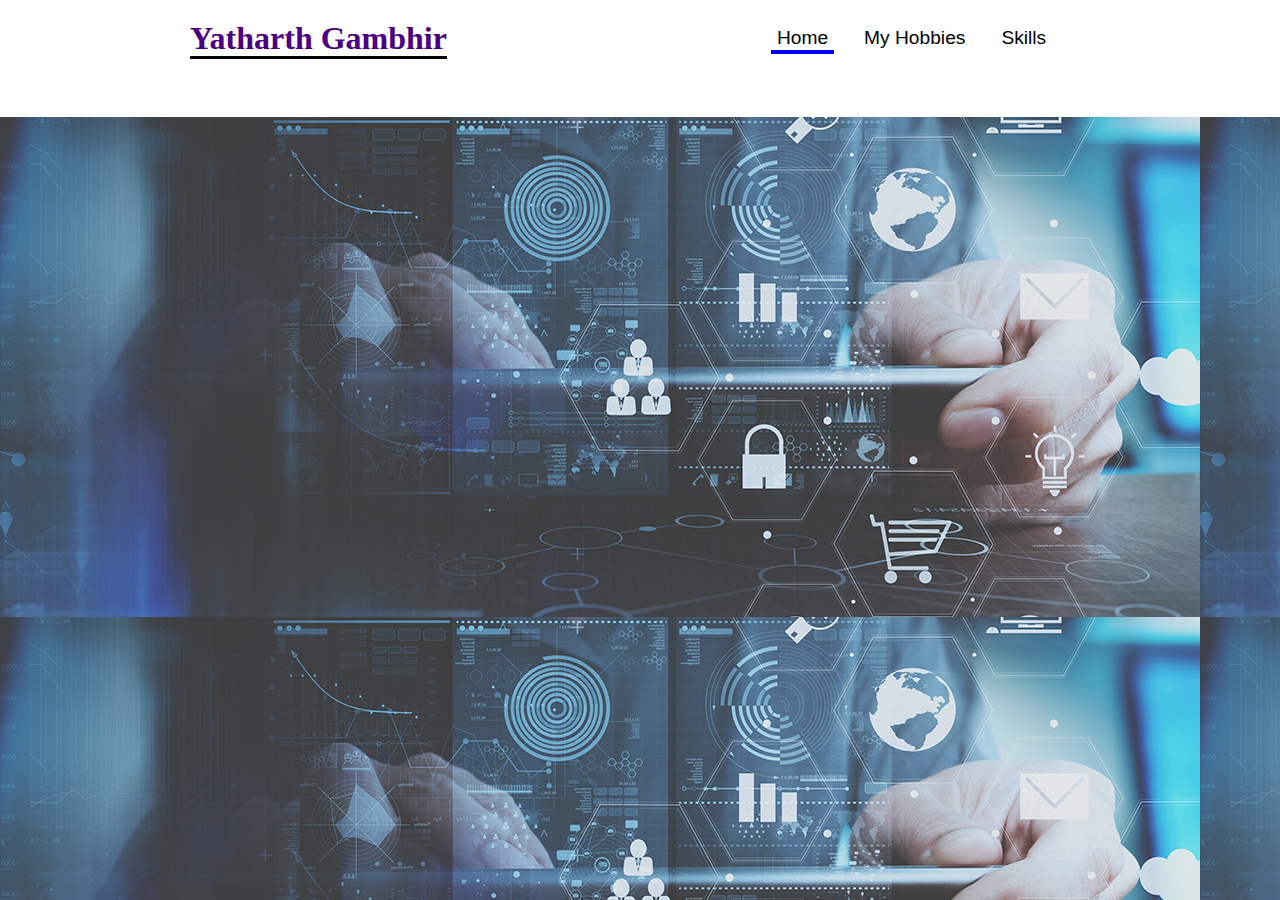
==== index.html @ 62915dd5 "Update index.html" ====
<html>
    <head>
<title>GDSC TASK</title>
<link rel="stylesheet" type="text/css" href="GD1.css">

    </head>
    
    
<body>
    <div id ="j">
        <div id="k">
         <span id="a">Yatharth Gambhir</span>
         <button id="m" class="q">Home</button>
       <button class="t q" id="zm">My Hobbies</button>
       <button class="t q" id="zx">Skills</button>
        </div> 
        </div>


<div id="cl">

 <div id="v">
      <div class="w">
    <div class="p"> Eager to learn<br>and always up for a challenge</div>
   <div class="f si">My name is Yatharth Gambhir<br> and I am pursuing ICE from NSUT,<br>I have maintained good academic <br> performance along with a decent<br> streak as a sportsman</div>
   <div class="f"><a href="T1.html"><button  class="h">My Hobbies</button></a>
    <a href="T2.html"><button  class="h">Skills</button></a></div>
    <div id="sc">My Projects</div>
    <div class="dc"><a href="projectjavascript.html" class="eq">1.Reaction Tester</a></div>
    <div class="dc"><a href="codeplayer.html" class="eq">2.Code Tester</a></div>
        
        </div>
     <div  id="o"><img src="myimg.jpeg" class="z">
    </div>   
</div>
</div>
 
</div>
<script type="text/javascript">
    var s=`<div class="pq">My Hobbies</div>
        <div style="float: left; margin-right: 80px; margin-left: 150px; margin-top:100px" class="fc"><img src="COMPIMG.png" class="o"><br><span style="margin-left: 17px;font-weight: bold;">Coding</span></div> 
        
        <div style="float: left; margin-right:70px" class="bv"><img src="tennisimg.png" class="o"><br><span style="margin-left: 3px;font-weight: bold;">Watching Tennis</span></div> 
        
        <div style="float: left; margin-right: 70px" class="bv"><img src="youimg.png" class="o"><br><span style="margin-left: 4px;font-weight: bold;">Surfing Youtube</span></div> 
        
        <div style="float: left; margin-right: 70px ;margin-top:100px" class="fc"><img src="podimg.png" class="o"><br><span style="margin-left: 4px;font-weight: bold;">Listening Podcasts</span></div> 
         `
                 
        
document.getElementById("zm").onclick=function(){
    document.getElementById("v").innerHTML= s
    document.getElementById("cl").style.backgroundImage="url('bgi.jpg')"
    t=1
    c()
}

var j=`    <div class="w">
    <div class="p"> Eager to learn<br>and always up for a challenge</div>
   <div class="f si">My name is Yatharth Gambhir<br> and I am pursuing ICE from NSUT,<br>I have maintained good academic <br> performanve along with maintaining a<br> streak as a sportsman</div>
   <div class="f"><a href="T1.html"><button  class="h">My Hobbies</button></a>
    <a href="T2.html"><button  class="h">Skills</button></a></div>
    <div id="sc">My Projects</div>
    <div class="dc"><a href="projectjavascript.html" class="eq">Reaction Tester</a></div>
    <div class="dc"><a href="codeplayer.html" class="eq">Code Tester</a></div>
        
        </div>
     <div class="w" id="o"><img src="myimg.jpeg" class="z">
    </div>     `
    document.getElementById("m").onclick=function(){
        document.getElementById("v").innerHTML= j
        document.getElementById("cl").style.backgroundImage="url('fri.jpg')"
        t=0
        c()
    }

    var k=`<div class="pq">Skills</div>
    <div><span class="oa">HTML</span>
    <div class="u">
        <div id="e"></div>
    </div>
    </div>
    <div><span class="oa">CSS</span>
    <div class="u">
        <div id="y"></div>
    </div></div>
    <div><span class="oa">JAVASCRIPT</span>
    <div class="u">
        <div id="s"></div>
    </div></div>`
        document.getElementById("zx").onclick=function(){
        document.getElementById("v").innerHTML= k
            document.getElementById("cl").style.backgroundImage="url('wcr1Kl.jpg')"
            t=2
         c()}
var t=0
function c(){
      if(t==0){
          document.getElementById("m").style.borderBottom="4px solid blue"
          document.getElementById("zm").style.borderBottom="none"
          document.getElementById("zx").style.borderBottom="none"
      }
      if(t==1){
          document.getElementById("zm").style.borderBottom="4px solid blue"
          document.getElementById("zx").style.borderBottom="none"
          document.getElementById("m").style.borderBottom="none"
      }
      if(t==2){
          document.getElementById("zx").style.borderBottom="4px solid blue"
          document.getElementById("m").style.borderBottom="none"
          document.getElementById("zm").style.borderBottom="none"

      }
    }

</script>
</body>


</html>
---- GD1.css ----
body{margin: 0;padding: 0;}    
       #j{background-color: white; height: 13%; width:100%;position: sticky;top: 0;}
    #k{width:900px;margin: 0 auto;}
    #a{font-weight:bold;font-size: 200%; position: relative;top:20px;color: #4b0082;border-bottom:3px solid black}
    .q{color:white; border: none ; background-color:white; color: black;}
    .q:hover{background-color: blue;}
    #m{margin-left: 320px; position: relative;top: 15px; font-size: 120%;border-bottom:4px solid blue ;}
    .t{margin-left: 20px; position: relative;top: 15px;font-size: 120%;}
    #cl{height: 87%;;width: 100%;background-image:url("fri.jpg");}
    #v{padding-top: 60px; margin: 0 auto;width: 1000px;;}
    .p{font-size: 160%;font-weight: bold ;;color: white;font-family: Georgia, 'Times New Roman', Times, serif;}
    .f{padding-left: 10px;padding-top: 20px;font-size: 120%;}
    .h{color:black; background-color:#fddcfd ;width: 100px;border-radius: 10px;height: 30px;font-family: Georgia, 'Times New Roman', Times, serif ;border: 2px solid  skyblue ;}
    .w{float: left;;margin-left: 70px;position: relative;animation:l 2s  ;opacity: 0;animation-fill-mode: forwards}
    #o{margin-left: 140px;float: left; position: relative;animation:n 2s  ;opacity: 0;animation-fill-mode: forwards ;}
    @keyframes n{
  from{left:400px;opacity: 1;}
  to{left:-10px;opacity: 1;}}
  @keyframes l{
  from{right:400px;opacity: 1;}
  to{right:-10px;opacity: 1;}}
    .fc{position: relative;;animation:z 3s  ;opacity: 0;animation-fill-mode: forwards}
    @keyframes z{
  from{bottom:600px;opacity: 1;}
  to{bottom:-10px;opacity: 1;}}
  .bv{position: relative;animation:o 3s  ;opacity: 0;animation-fill-mode: forwards}
  @keyframes o{
  from{top:500px;opacity: 1;}
  to{top:0px;opacity: 1;}}
  
  
    
    
    .z{height: 300px;;}
    .pq{ text-align: center; font-size: 250%; font-weight: bold;color: white;margin-right:70px}
    .o{height:70px;margin-top: 50px;margin-bottom: 30px; margin-left: 10px ;}
    label{display: block; color: white;font-size:140% ;}
    .u{margin-left: 300px;margin-top: 50px;margin-bottom: 30px; ;}
    progress{margin-top: 10px;width: 300px;background-color:green}
     #sc{font-size: 200%; margin-top: 20px; margin-bottom: 10px; margin-left:7px ;color: white;}
    .eq{text-decoration: none; color: white;font-size: 130%;}
    .dc{margin-bottom: 10px; margin-left: 6px;}
    .si{color: white;font-family: Arial, Helvetica, sans-serif;}
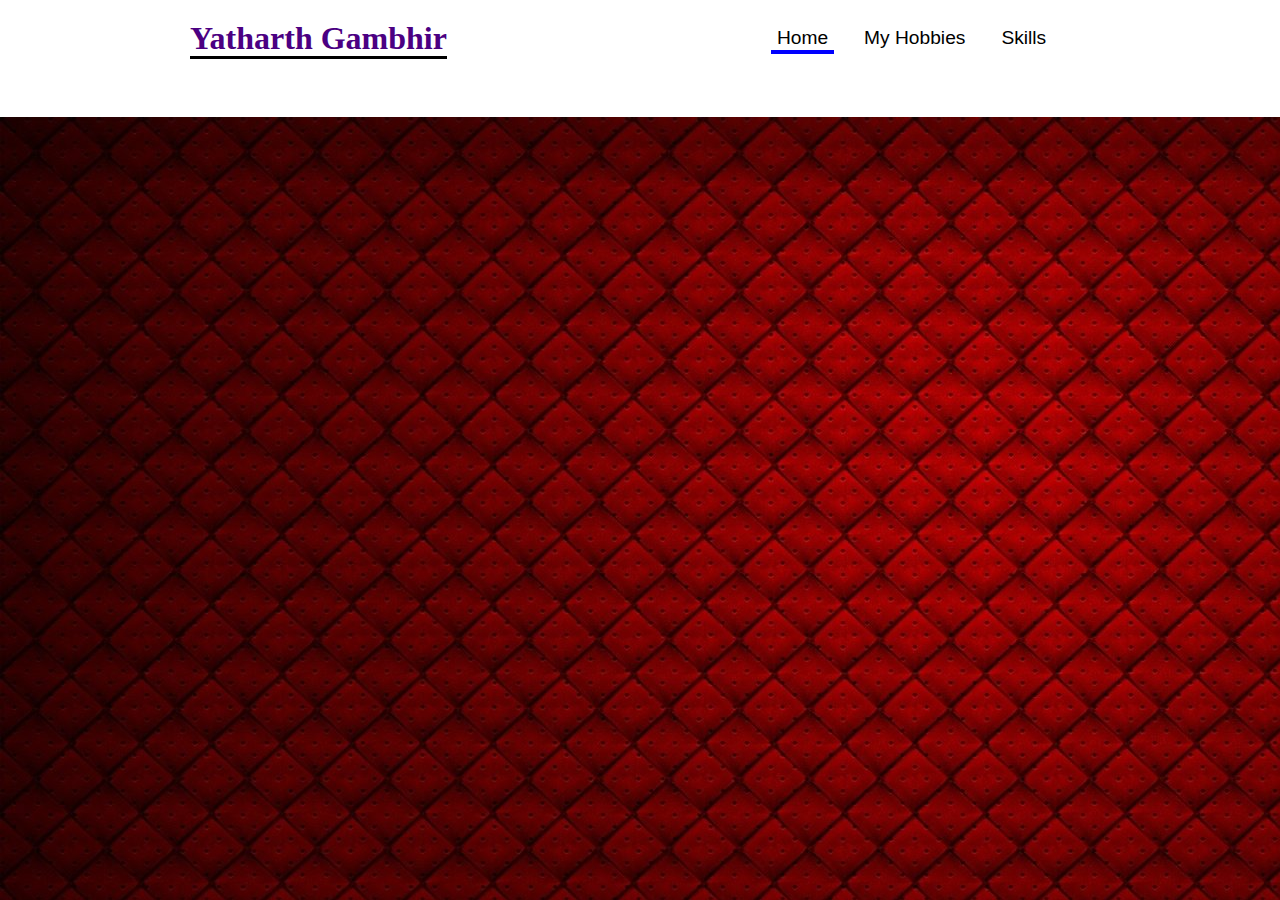
==== commit cffc6e23: "Update index.html" ====
--- a/index.html
+++ b/index.html
@@ -50,7 +50,7 @@
         
 document.getElementById("zm").onclick=function(){
     document.getElementById("v").innerHTML= s
-    document.getElementById("cl").style.backgroundImage="url('bgi.jpg')"
+    document.getElementById("cl").style.backgroundImage="url('greba.jfif')"
     t=1
     c()
 }
@@ -69,7 +69,7 @@
     </div>     `
     document.getElementById("m").onclick=function(){
         document.getElementById("v").innerHTML= j
-        document.getElementById("cl").style.backgroundImage="url('fri.jpg')"
+        document.getElementById("cl").style.backgroundImage="url('marba.jfif')"
         t=0
         c()
     }
--- a/GD1.css
+++ b/GD1.css
@@ -7,7 +7,7 @@
     .q:hover{background-color: blue;}
     #m{margin-left: 320px; position: relative;top: 15px; font-size: 120%;border-bottom:4px solid blue ;}
     .t{margin-left: 20px; position: relative;top: 15px;font-size: 120%;}
-    #cl{height: 87%;;width: 100%;background-image:url("fri.jpg");}
+    #cl{height: 87%;;width: 100%;background-image:url("marba.jfif");}
     #v{padding-top: 60px; margin: 0 auto;width: 1000px;;}
     .p{font-size: 160%;font-weight: bold ;;color: white;font-family: Georgia, 'Times New Roman', Times, serif;}
     .f{padding-left: 10px;padding-top: 20px;font-size: 120%;}
@@ -35,10 +35,29 @@
     .z{height: 300px;;}
     .pq{ text-align: center; font-size: 250%; font-weight: bold;color: white;margin-right:70px}
     .o{height:70px;margin-top: 50px;margin-bottom: 30px; margin-left: 10px ;}
-    label{display: block; color: white;font-size:140% ;}
-    .u{margin-left: 300px;margin-top: 50px;margin-bottom: 30px; ;}
-    progress{margin-top: 10px;width: 300px;background-color:green}
+  
+    .u{margin-left: 300px;margin-top: 10px;margin-bottom: 30px;width: 300px ;height: 40px;border:3px solid wheat ;border-radius: 15%}
+   
      #sc{font-size: 200%; margin-top: 20px; margin-bottom: 10px; margin-left:7px ;color: white;}
     .eq{text-decoration: none; color: white;font-size: 130%;}
     .dc{margin-bottom: 10px; margin-left: 6px;}
     .si{color: white;font-family: Arial, Helvetica, sans-serif;}
+    .oa{margin-left: 300px; color: white;font-size: 120%;}
+      #e{width:0;background-color: black;height: 40px;position: relative;animation: b 2s 1;opacity: 0;animation-fill-mode: forwards;}
+@keyframes b{
+ 0%{left:0px;background-color: black; width: 0px;opacity: 1;}
+ 100%{left: 0px; background-color: black;opacity: 1;width: 230px;}
+
+}
+#y{width:0;background-color: black;height: 40px;position: relative;animation: ql 2s 1;opacity: 0;animation-fill-mode: forwards;}
+@keyframes ql{
+ 0%{left:0px;background-color: black; width: 0px;opacity: 1;}
+ 100%{left: 0px; background-color: black;opacity: 1;width: 270px;}
+
+}
+#s{width:0;background-color: black;height: 40px;position: relative;animation: qm 2s 1;opacity: 0;animation-fill-mode: forwards;}
+@keyframes qm{
+ 0%{left:0px;background-color: black; width: 0px;opacity: 1;}
+ 100%{left: 0px; background-color: black;opacity: 1;width: 200px;}
+
+}
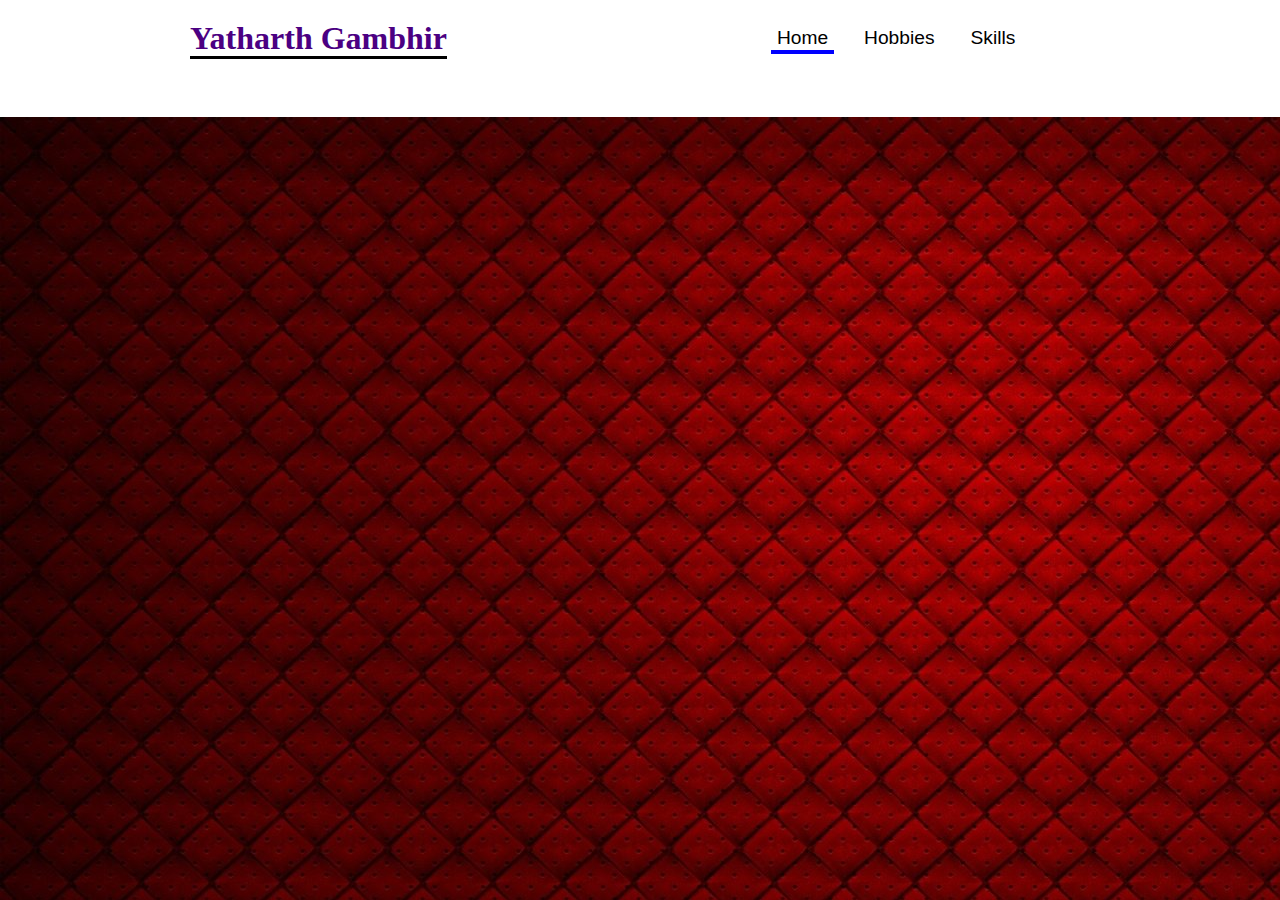
==== commit 9f7a10fa: "Update index.html" ====
--- a/index.html
+++ b/index.html
@@ -11,7 +11,7 @@
         <div id="k">
          <span id="a">Yatharth Gambhir</span>
          <button id="m" class="q">Home</button>
-       <button class="t q" id="zm">My Hobbies</button>
+       <button class="t q" id="zm">Hobbies</button>
        <button class="t q" id="zx">Skills</button>
         </div> 
         </div>
@@ -22,7 +22,7 @@
  <div id="v">
       <div class="w">
     <div class="p"> Eager to learn<br>and always up for a challenge</div>
-   <div class="f si">My name is Yatharth Gambhir<br> and I am pursuing ICE from NSUT,<br>I have maintained good academic <br> performance along with a decent<br> streak as a sportsman</div>
+   <div class="f si">Hi ,i'm Yatharth Gambhir<br> and I am pursuing ICE from NSUT,<br>I have maintained good academic <br> performance along with a decent<br> streak as a sportsman</div>
    <div class="f"><a href="T1.html"><button  class="h">My Hobbies</button></a>
     <a href="T2.html"><button  class="h">Skills</button></a></div>
     <div id="sc">My Projects</div>
@@ -40,11 +40,11 @@
     var s=`<div class="pq">My Hobbies</div>
         <div style="float: left; margin-right: 80px; margin-left: 150px; margin-top:100px" class="fc"><img src="COMPIMG.png" class="o"><br><span style="margin-left: 17px;font-weight: bold;">Coding</span></div> 
         
-        <div style="float: left; margin-right:70px" class="bv"><img src="tennisimg.png" class="o"><br><span style="margin-left: 3px;font-weight: bold;">Watching Tennis</span></div> 
+        <div style="float: left; margin-right:70px" class="bv"><img src="tennisimg.png" class="o"><br><span style="margin-left: 3px;font-weight: bold;"> Tennis</span></div> 
         
-        <div style="float: left; margin-right: 70px" class="bv"><img src="youimg.png" class="o"><br><span style="margin-left: 4px;font-weight: bold;">Surfing Youtube</span></div> 
+        <div style="float: left; margin-right: 70px" class="bv"><img src="youimg.png" class="o"><br><span style="margin-left: 4px;font-weight: bold;">Youtube</span></div> 
         
-        <div style="float: left; margin-right: 70px ;margin-top:100px" class="fc"><img src="podimg.png" class="o"><br><span style="margin-left: 4px;font-weight: bold;">Listening Podcasts</span></div> 
+        <div style="float: left; margin-right: 70px ;margin-top:100px" class="fc"><img src="podimg.png" class="o"><br><span style="margin-left: 4px;font-weight: bold;">Podcasts</span></div> 
          `
                  
         
--- a/GD1.css
+++ b/GD1.css
@@ -11,7 +11,7 @@
     #v{padding-top: 60px; margin: 0 auto;width: 1000px;;}
     .p{font-size: 160%;font-weight: bold ;;color: white;font-family: Georgia, 'Times New Roman', Times, serif;}
     .f{padding-left: 10px;padding-top: 20px;font-size: 120%;}
-    .h{color:black; background-color:#fddcfd ;width: 100px;border-radius: 10px;height: 30px;font-family: Georgia, 'Times New Roman', Times, serif ;border: 2px solid  skyblue ;}
+    .h{color:black; background-color:white ;width: 100px;border-radius: 10px;height: 30px;font-family: Georgia, 'Times New Roman', Times, serif ;border: 3px solid  black ;}
     .w{float: left;;margin-left: 70px;position: relative;animation:l 2s  ;opacity: 0;animation-fill-mode: forwards}
     #o{margin-left: 140px;float: left; position: relative;animation:n 2s  ;opacity: 0;animation-fill-mode: forwards ;}
     @keyframes n{
